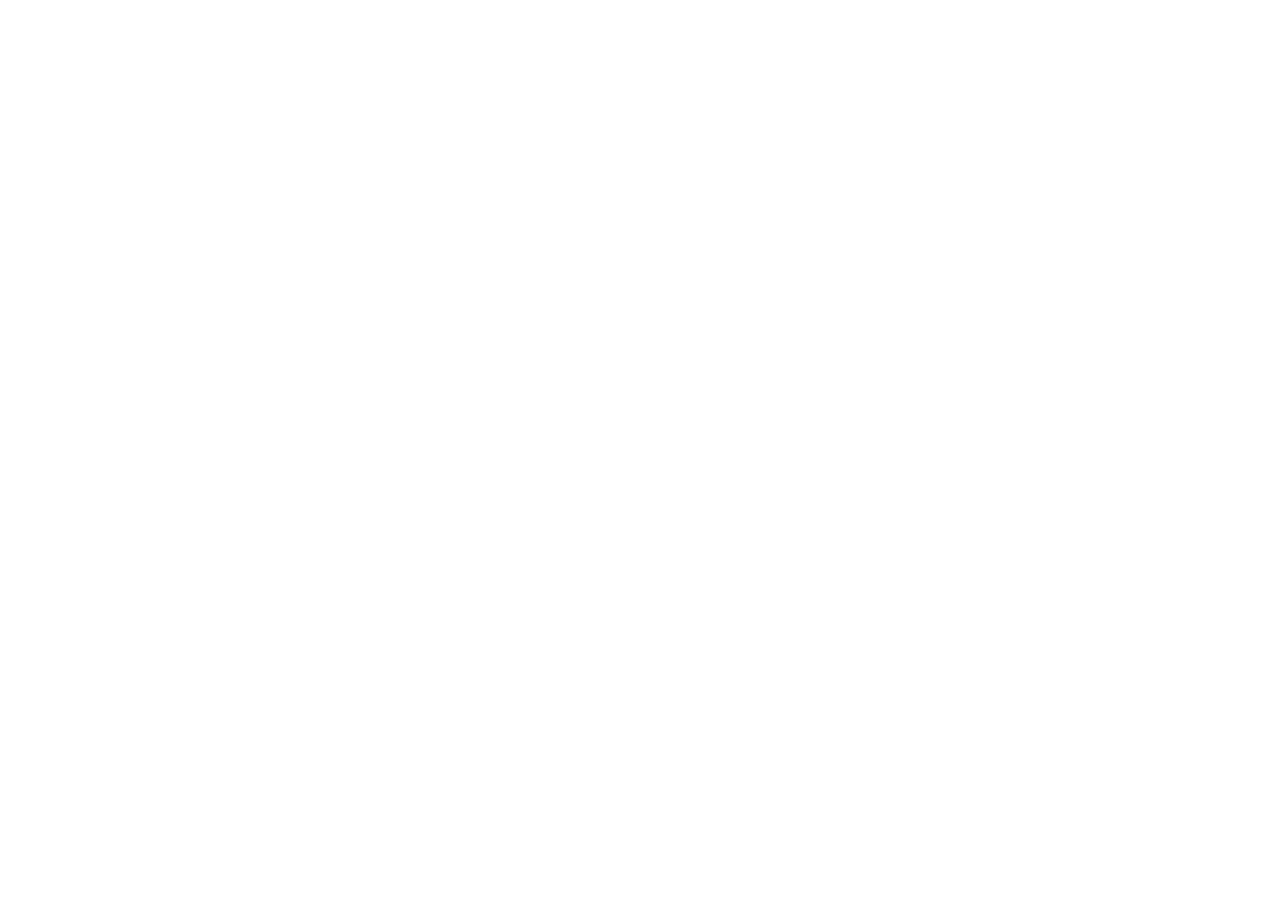
==== SimpleSurveyForm/index.html @ 2137b1a4 "Daily update 04/10/2026 10:05 ~" ====
<!DOCTYPE html>
<html lang="en">
<head>
    <meta charset="UTF-8">
    <meta name="viewport" content="width=device-width, initial-scale=1.0">
    <title>Survey Form</title>
</head>
<body>
    
</body>
</html>
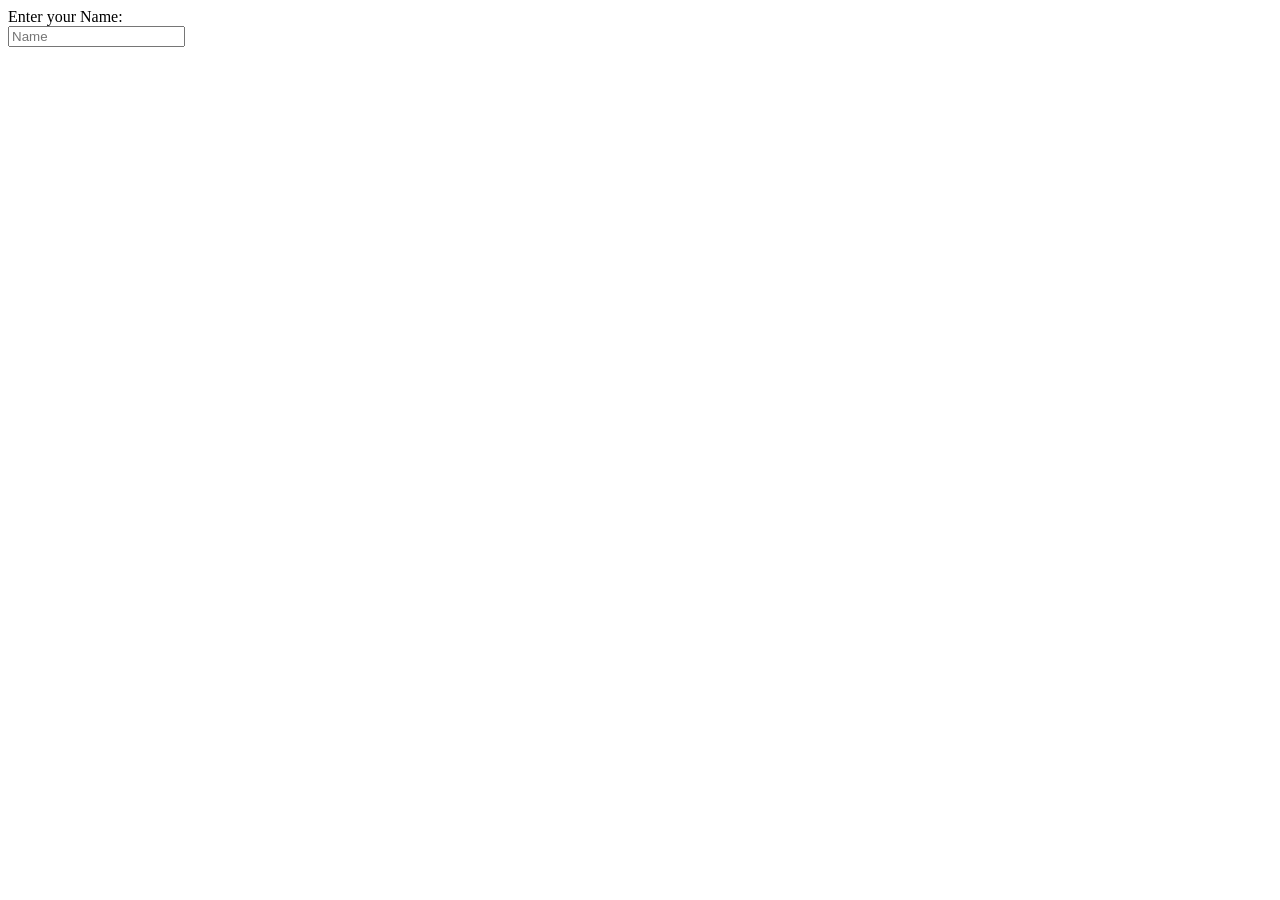
==== commit ad578bd3: "Daily update 04/10/2026 10:53 ~" ====
--- a/SimpleSurveyForm/index.html
+++ b/SimpleSurveyForm/index.html
@@ -6,6 +6,9 @@
     <title>Survey Form</title>
 </head>
 <body>
-    
+    <form action="">
+        <label for="Name">Enter your Name:</label><br>
+        <input typr="textbox" placeholder="Name"><br> 
+    </form>
 </body>
 </html>
